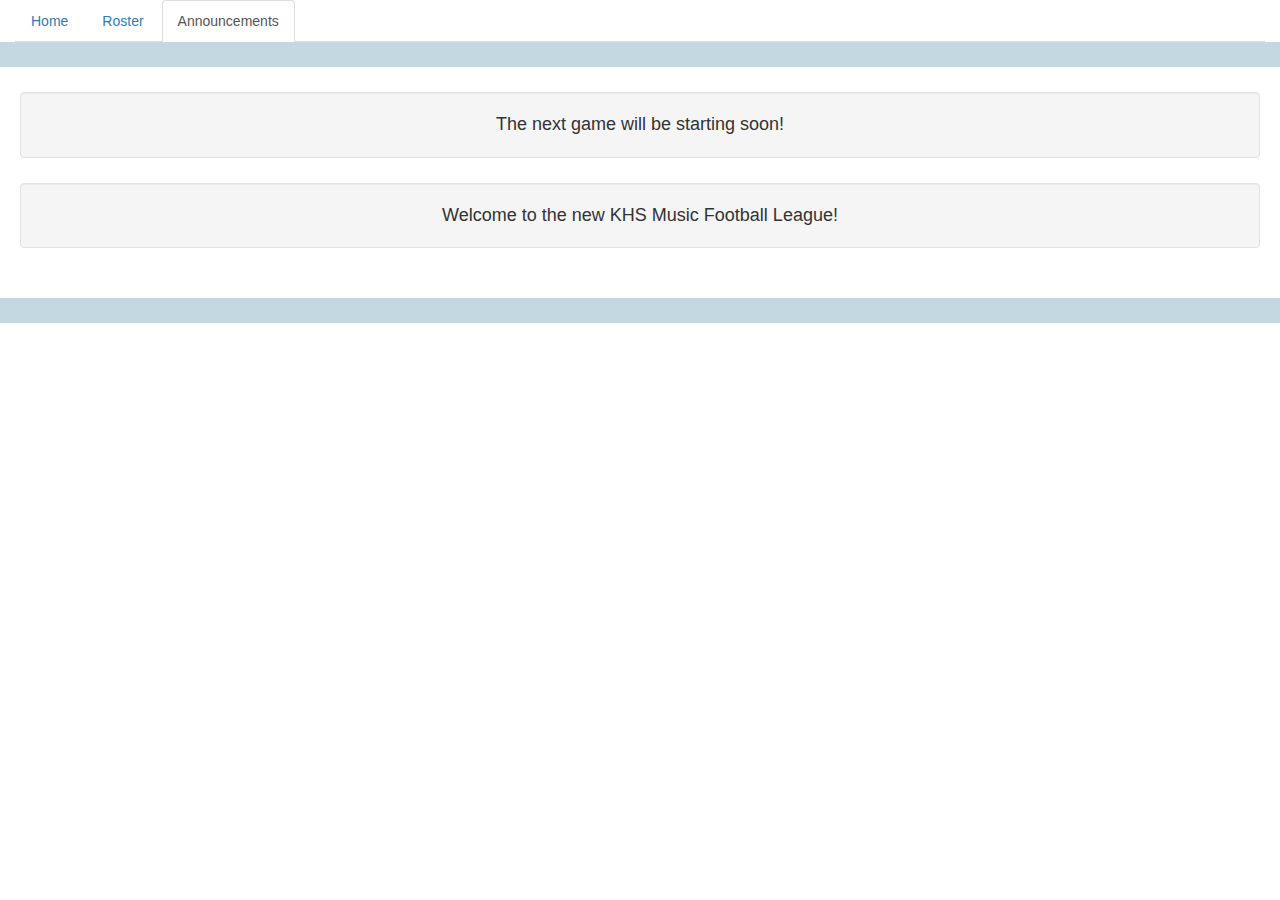
==== announcements.html @ cdc7a636 "Initial Commit" ====
<!DOCTYPE html>
<html lang="en">
	<head>
   		<meta charset="utf-8"> 
   		<meta name="viewport" content="width=device-width, initial-scale=1">
   		<!-- Latest compiled and minified CSS -->
		<link rel="stylesheet" href="http://maxcdn.bootstrapcdn.com/bootstrap/3.2.0/css/bootstrap.min.css">
		<link rel="stylesheet" type="text/css" href="styles.css">
		<!-- jQuery library -->
		<script src="https://ajax.googleapis.com/ajax/libs/jquery/1.11.1/jquery.min.js"></script>
		<!-- Latest compiled JavaScript -->
		<script src="http://maxcdn.bootstrapcdn.com/bootstrap/3.2.0/js/bootstrap.min.js"></script>
		<title>KHS FB Website</title>
  	</head>
	
	<body>
		<!-- Title jumbotron-->
		<div class="container-fluid">
			<ul class="nav nav-tabs">
  				<li><a href="index.html">Home</a></li>
 				<li><a href="roster.html">Roster</a></li>
 				<li class="active"><a href="announcements.html">Announcements</a></li>
			</ul>
		</div>

		<div class="container-fluid top-color-row"></div>

		<!-- Announcements List -->
		<div class="well text-center content-row">The next game will be starting soon!</div>
		<div class="well text-center content-row">Welcome to the new KHS Music Football League!</div>


		<div class="container-fluid bottom-color-row"></div>

	</body>


</html>
---- styles.css ----
.content-row {
	font-size: large;
	margin-left: 20px;
	margin-right: 20px;
	margin-top: 25px;
}

.rounded-margin-img {
	margin: 40px;
	border-radius: 50px;
	width: 50%;
	height: 50%;
}

.bottom-color-row {
	background: #C4D8E2; 
	height: 25px;
	margin-top: 50px;
}

.top-color-row {
	background: #C4D8E2; 
	height: 25px;
}
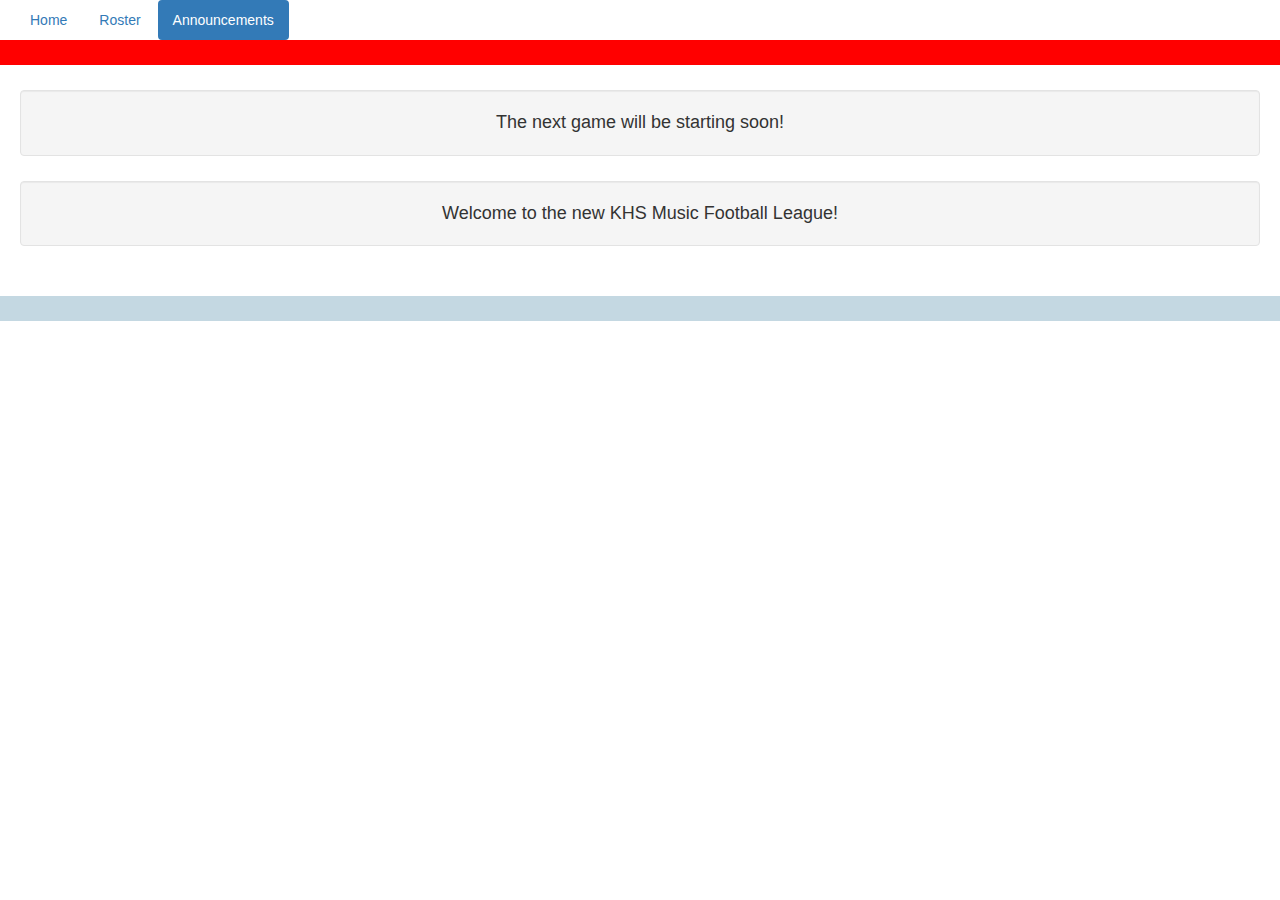
==== commit 5f42c9e8: "Pretty everything up a bit" ====
--- a/announcements.html
+++ b/announcements.html
@@ -16,7 +16,7 @@
 	<body>
 		<!-- Title jumbotron-->
 		<div class="container-fluid">
-			<ul class="nav nav-tabs">
+			<ul class="nav nav-pills">
   				<li><a href="index.html">Home</a></li>
  				<li><a href="roster.html">Roster</a></li>
  				<li class="active"><a href="announcements.html">Announcements</a></li>
--- a/styles.css
+++ b/styles.css
@@ -7,7 +7,7 @@
 
 .rounded-margin-img {
 	margin: 40px;
-	border-radius: 50px;
+	border-radius: 40px;
 	width: 50%;
 	height: 50%;
 }
@@ -19,6 +19,14 @@
 }
 
 .top-color-row {
-	background: #C4D8E2; 
+	background: #FF0000; 
 	height: 25px;
+}
+
+.index-image-container {
+	margin: 15px; 
+	margin-top: 25px; 
+	margin-bottom:55px; 
+	background: #C4D8E2;
+	padding: 15px;
 }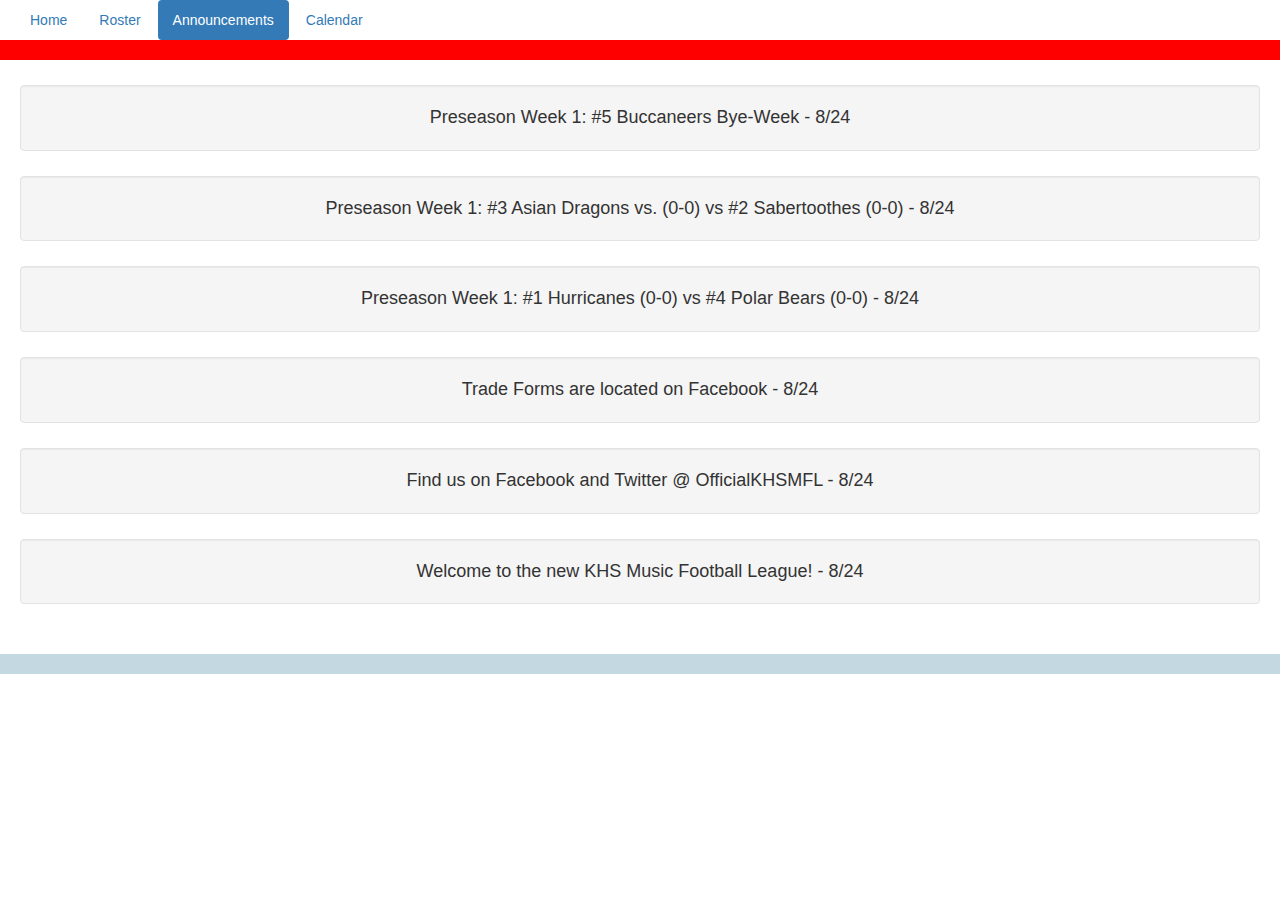
==== commit f70e3c49: "Fix logo on homepage and add announcements" ====
--- a/announcements.html
+++ b/announcements.html
@@ -20,14 +20,19 @@
   				<li><a href="index.html">Home</a></li>
  				<li><a href="roster.html">Roster</a></li>
  				<li class="active"><a href="announcements.html">Announcements</a></li>
+ 				<li><a href="calendar.html">Calendar</a></li>
 			</ul>
 		</div>
 
 		<div class="container-fluid top-color-row"></div>
 
 		<!-- Announcements List -->
-		<div class="well text-center content-row">The next game will be starting soon!</div>
-		<div class="well text-center content-row">Welcome to the new KHS Music Football League!</div>
+		<div class="well text-center content-row">Preseason Week 1: #5 Buccaneers Bye-Week - 8/24</div>
+		<div class="well text-center content-row">Preseason Week 1: #3 Asian Dragons vs. (0-0) vs #2 Sabertoothes (0-0) - 8/24</div>
+		<div class="well text-center content-row">Preseason Week 1: #1 Hurricanes (0-0) vs #4 Polar Bears (0-0) - 8/24</div>
+		<div class="well text-center content-row">Trade Forms are located on Facebook - 8/24</div>
+		<div class="well text-center content-row">Find us on Facebook and Twitter @ OfficialKHSMFL - 8/24</div>
+		<div class="well text-center content-row">Welcome to the new KHS Music Football League! - 8/24</div>
 
 
 		<div class="container-fluid bottom-color-row"></div>
--- a/styles.css
+++ b/styles.css
@@ -5,22 +5,43 @@
 	margin-top: 25px;
 }
 
-.rounded-margin-img {
-	margin: 40px;
+.rounded-margin-img-md {
+	margin-top: 40px;
+	margin-bottom: 40px;
 	border-radius: 40px;
-	width: 50%;
-	height: 50%;
+	width: 60%;
+	height: 60%;
+}
+
+.logo-img {
+	border-radius: 20px;
+	margin-right: 55px;
+	margin-left: 55px;
+	width: 10%;
+	height: 15%;
+}
+
+.rounded-img-md {
+	border-radius: 40px;
+	width: 60%;
+	height: 60%;
+}
+
+.rounded-img-sm {
+	border-radius: 20px;
+	width: 10%;
+	height: 10%;
 }
 
 .bottom-color-row {
 	background: #C4D8E2; 
-	height: 25px;
+	height: 20px;
 	margin-top: 50px;
 }
 
 .top-color-row {
 	background: #FF0000; 
-	height: 25px;
+	height: 20px;
 }
 
 .index-image-container {
@@ -29,4 +50,15 @@
 	margin-bottom:55px; 
 	background: #C4D8E2;
 	padding: 15px;
+}
+
+.centered-div {
+	width: 75%;
+	margin: 0 auto;
+}
+
+.center-contents-vert {
+	display: table-cell;
+	vertical-align: middle;
+	text-align: center;
 }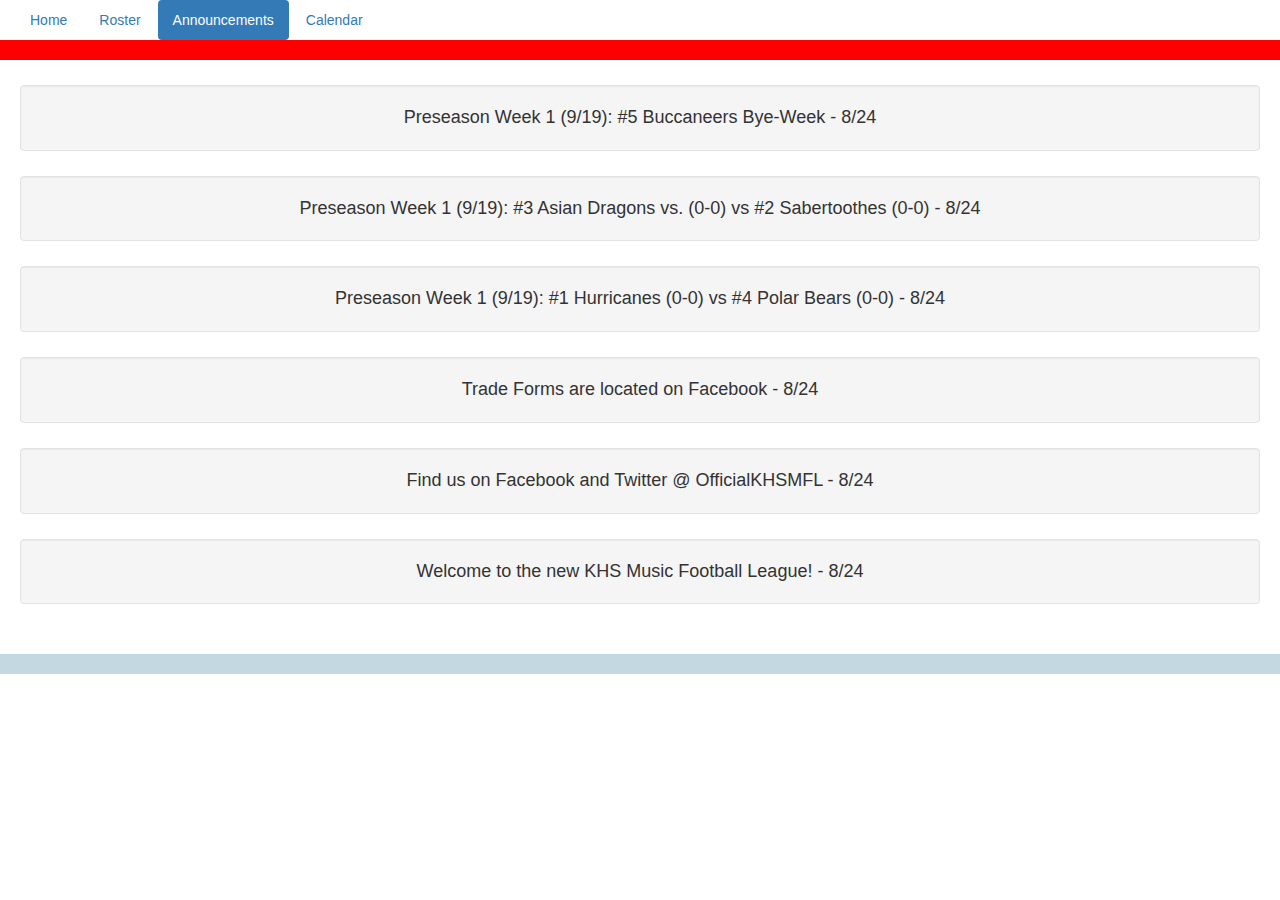
==== commit 762f88d6: "Update announcements" ====
--- a/announcements.html
+++ b/announcements.html
@@ -3,13 +3,14 @@
 	<head>
    		<meta charset="utf-8"> 
    		<meta name="viewport" content="width=device-width, initial-scale=1">
+   		<meta http-equiv="X-UA-Compatible" content="IE=edge">
    		<!-- Latest compiled and minified CSS -->
-		<link rel="stylesheet" href="http://maxcdn.bootstrapcdn.com/bootstrap/3.2.0/css/bootstrap.min.css">
+		<link rel="stylesheet" href="https://maxcdn.bootstrapcdn.com/bootstrap/3.3.5/css/bootstrap.min.css">
 		<link rel="stylesheet" type="text/css" href="styles.css">
 		<!-- jQuery library -->
-		<script src="https://ajax.googleapis.com/ajax/libs/jquery/1.11.1/jquery.min.js"></script>
+		<script src="https://ajax.googleapis.com/ajax/libs/jquery/1.11.3/jquery.min.js"></script>
 		<!-- Latest compiled JavaScript -->
-		<script src="http://maxcdn.bootstrapcdn.com/bootstrap/3.2.0/js/bootstrap.min.js"></script>
+		<script src="https://maxcdn.bootstrapcdn.com/bootstrap/3.3.4/js/bootstrap.min.js"></script>
 		<title>KHS FB Website</title>
   	</head>
 	
@@ -27,9 +28,9 @@
 		<div class="container-fluid top-color-row"></div>
 
 		<!-- Announcements List -->
-		<div class="well text-center content-row">Preseason Week 1: #5 Buccaneers Bye-Week - 8/24</div>
-		<div class="well text-center content-row">Preseason Week 1: #3 Asian Dragons vs. (0-0) vs #2 Sabertoothes (0-0) - 8/24</div>
-		<div class="well text-center content-row">Preseason Week 1: #1 Hurricanes (0-0) vs #4 Polar Bears (0-0) - 8/24</div>
+		<div class="well text-center content-row">Preseason Week 1 (9/19): #5 Buccaneers Bye-Week - 8/24</div>
+		<div class="well text-center content-row">Preseason Week 1 (9/19): #3 Asian Dragons vs. (0-0) vs #2 Sabertoothes (0-0) - 8/24</div>
+		<div class="well text-center content-row">Preseason Week 1 (9/19): #1 Hurricanes (0-0) vs #4 Polar Bears (0-0) - 8/24</div>
 		<div class="well text-center content-row">Trade Forms are located on Facebook - 8/24</div>
 		<div class="well text-center content-row">Find us on Facebook and Twitter @ OfficialKHSMFL - 8/24</div>
 		<div class="well text-center content-row">Welcome to the new KHS Music Football League! - 8/24</div>
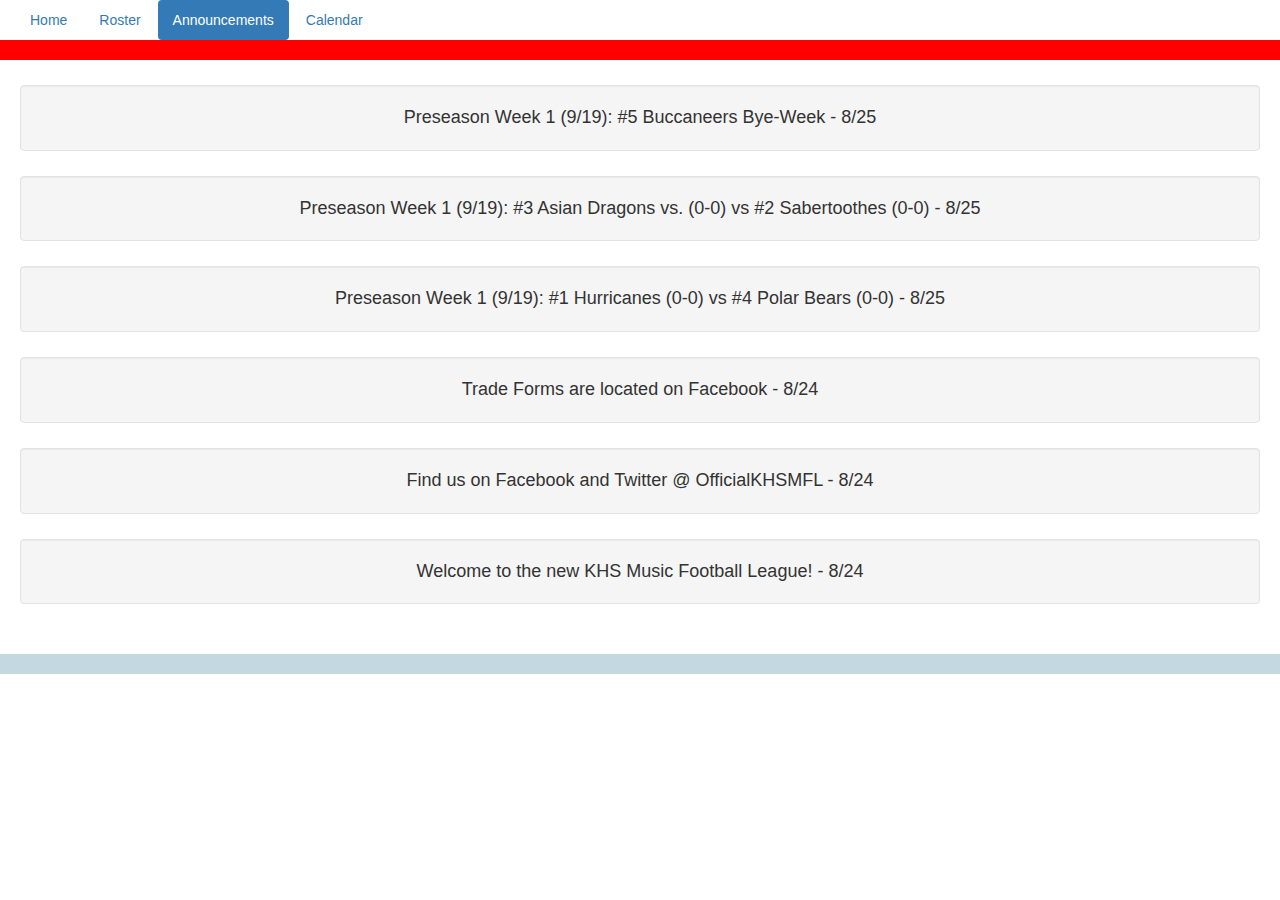
==== commit 36396c39: "Update announcements" ====
--- a/announcements.html
+++ b/announcements.html
@@ -28,9 +28,9 @@
 		<div class="container-fluid top-color-row"></div>
 
 		<!-- Announcements List -->
-		<div class="well text-center content-row">Preseason Week 1 (9/19): #5 Buccaneers Bye-Week - 8/24</div>
-		<div class="well text-center content-row">Preseason Week 1 (9/19): #3 Asian Dragons vs. (0-0) vs #2 Sabertoothes (0-0) - 8/24</div>
-		<div class="well text-center content-row">Preseason Week 1 (9/19): #1 Hurricanes (0-0) vs #4 Polar Bears (0-0) - 8/24</div>
+		<div class="well text-center content-row">Preseason Week 1 (9/19): #5 Buccaneers Bye-Week - 8/25</div>
+		<div class="well text-center content-row">Preseason Week 1 (9/19): #3 Asian Dragons vs. (0-0) vs #2 Sabertoothes (0-0) - 8/25</div>
+		<div class="well text-center content-row">Preseason Week 1 (9/19): #1 Hurricanes (0-0) vs #4 Polar Bears (0-0) - 8/25</div>
 		<div class="well text-center content-row">Trade Forms are located on Facebook - 8/24</div>
 		<div class="well text-center content-row">Find us on Facebook and Twitter @ OfficialKHSMFL - 8/24</div>
 		<div class="well text-center content-row">Welcome to the new KHS Music Football League! - 8/24</div>
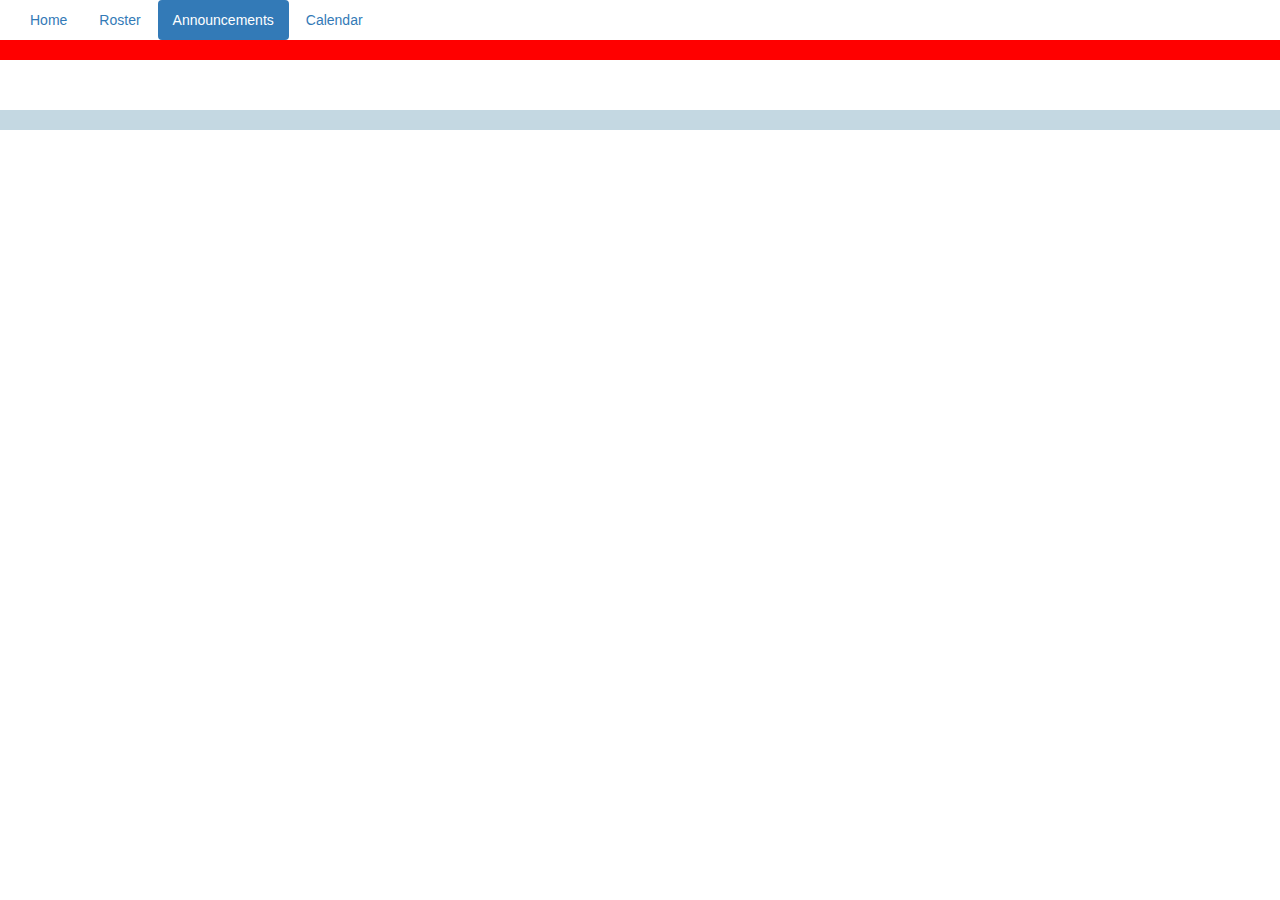
==== commit 94fa1484: "Add Parse support for announcements" ====
--- a/announcements.html
+++ b/announcements.html
@@ -11,6 +11,7 @@
 		<script src="https://ajax.googleapis.com/ajax/libs/jquery/1.11.3/jquery.min.js"></script>
 		<!-- Latest compiled JavaScript -->
 		<script src="https://maxcdn.bootstrapcdn.com/bootstrap/3.3.4/js/bootstrap.min.js"></script>
+		<script src="https://www.parsecdn.com/js/parse-1.6.12.min.js"></script>
 		<title>KHS FB Website</title>
   	</head>
 	
@@ -28,16 +29,22 @@
 		<div class="container-fluid top-color-row"></div>
 
 		<!-- Announcements List -->
-		<div class="well text-center content-row">Preseason Week 1 (9/19): #5 Buccaneers Bye-Week - 8/25</div>
-		<div class="well text-center content-row">Preseason Week 1 (9/19): #3 Asian Dragons vs. (0-0) vs #2 Sabertoothes (0-0) - 8/25</div>
-		<div class="well text-center content-row">Preseason Week 1 (9/19): #1 Hurricanes (0-0) vs #4 Polar Bears (0-0) - 8/25</div>
-		<div class="well text-center content-row">Trade Forms are located on Facebook - 8/24</div>
-		<div class="well text-center content-row">Find us on Facebook and Twitter @ OfficialKHSMFL - 8/24</div>
-		<div class="well text-center content-row">Welcome to the new KHS Music Football League! - 8/24</div>
-
+		<div id="announcements_container">
+			
+		</div>
 
 		<div class="container-fluid bottom-color-row"></div>
 
+
+
+
+
+
+
+		<script src="loadAnnouncements.js"></script>
+		<script type="text/javascript">
+   			loadAnnouncements();
+		</script>
 	</body>
 
 
--- a/styles.css
+++ b/styles.css
@@ -61,4 +61,10 @@
 	display: table-cell;
 	vertical-align: middle;
 	text-align: center;
+}
+
+.marquee-text{
+	font-size: xx-large;
+	color: #FFFFFF;
+	margin-top: 20px;
 }